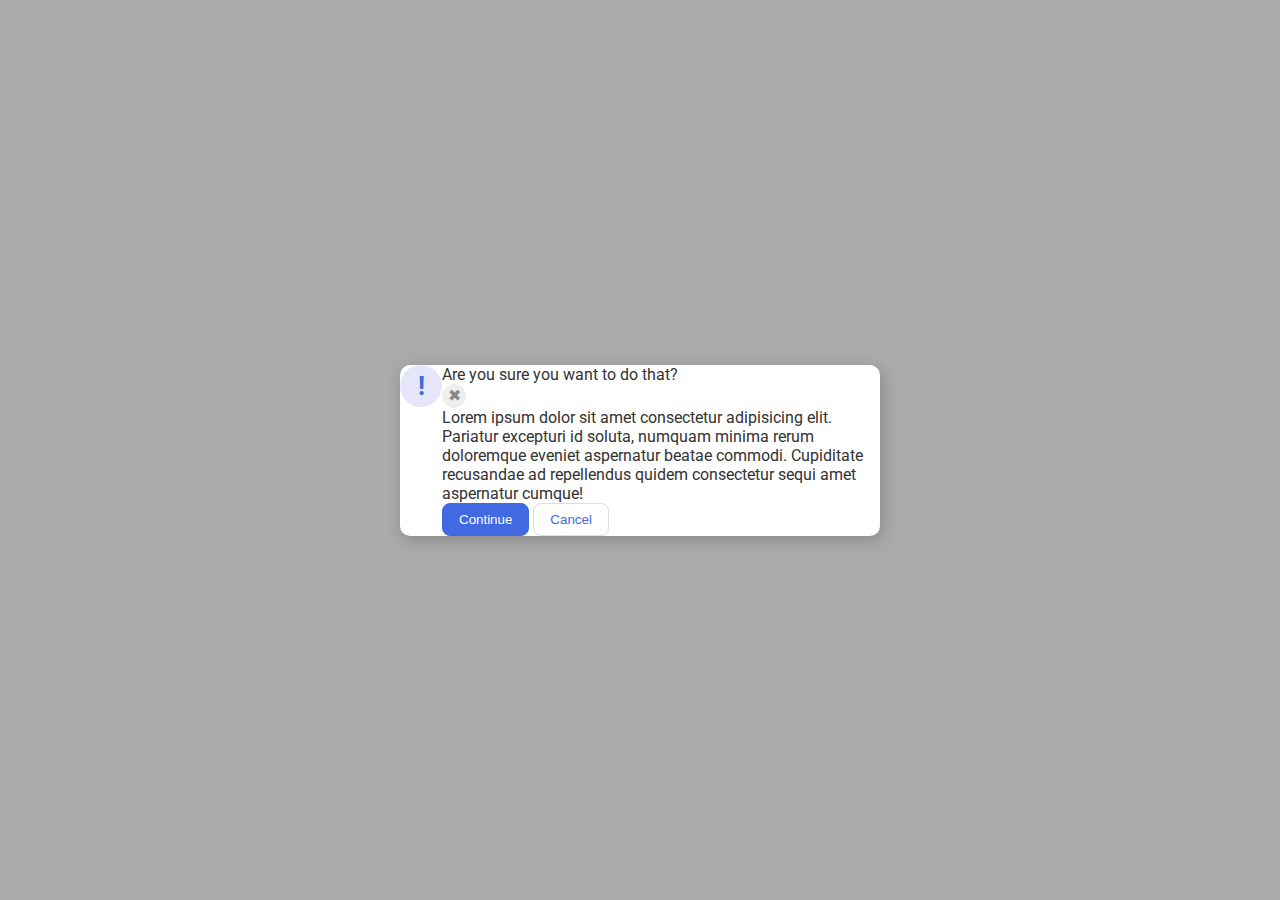
==== flex/05-flex-modal/index.html @ 2a04dccc "Structure the html-file" ====
<!DOCTYPE html>
<html lang="en">
  <head>
    <meta charset="UTF-8">
    <meta http-equiv="X-UA-Compatible" content="IE=edge">
    <meta name="viewport" content="width=device-width, initial-scale=1.0">
    <link rel="stylesheet" href="style.css">
    <title>Modal</title>
  </head>
  <body>
    <div class="modal">

      <div class="left">
        <div class="icon">!</div>
      </div>

      <div class="right">
        <div class="headerContainer">
          <div class="header">Are you sure you want to do that?</div>
          <button class="close-button">✖</button>
        </div>
        
       
        <div class="textContainer">
          <div class="text">Lorem ipsum dolor sit amet consectetur adipisicing elit. Pariatur excepturi id soluta, numquam minima rerum doloremque eveniet aspernatur beatae commodi. Cupiditate recusandae ad repellendus quidem consectetur sequi amet aspernatur cumque!</div>
        </div>
    
  
        <div class="buttonContainer">
      </div>

      
      
        <button class="continue">Continue</button>
        <button class="cancel">Cancel</button>
      </div>
    </div>
  </body>
</html>
---- flex/05-flex-modal/style.css ----
@import url('https://fonts.googleapis.com/css2?family=Roboto:wght@400;700&display=swap');

html, body {
  height: 100%;
}

body {
  font-family: Roboto, sans-serif;
  margin: 0;
  background: #aaa;
  color: #333;
  /* I'll give you this one for free lol */
  display: flex;
  align-items: center;
  justify-content: center;
}

.modal {
  background: white;
  width: 480px;
  border-radius: 10px;
  box-shadow: 2px 4px 16px rgba(0,0,0,.2);
  /*--------------
  My solution starts here
  */
  display: flex;
}

.icon {
  color: royalblue;
  font-size: 26px;
  font-weight: 700;
  background: lavender;
  width: 42px;
  height: 42px;
  border-radius: 50%;
  display: flex;
  align-items: center;
  justify-content: center;
}

.close-button {
  background: #eee;
  border-radius: 50%;
  color: #888;
  font-weight: 400;
  font-size: 16px;
  height: 24px;
  width: 24px;
  display: flex;
  align-items: center;
  justify-content: center;
  border: 1px solid #eee;
  padding: 0;
}

button {
  cursor: pointer;
  padding: 8px 16px;
  border-radius: 8px;
}

button.continue {
  background: royalblue;
  border: 1px solid royalblue;
  color: white;
}

button.cancel {
  background: white;
  border: 1px solid #ddd;
  color: royalblue;
}
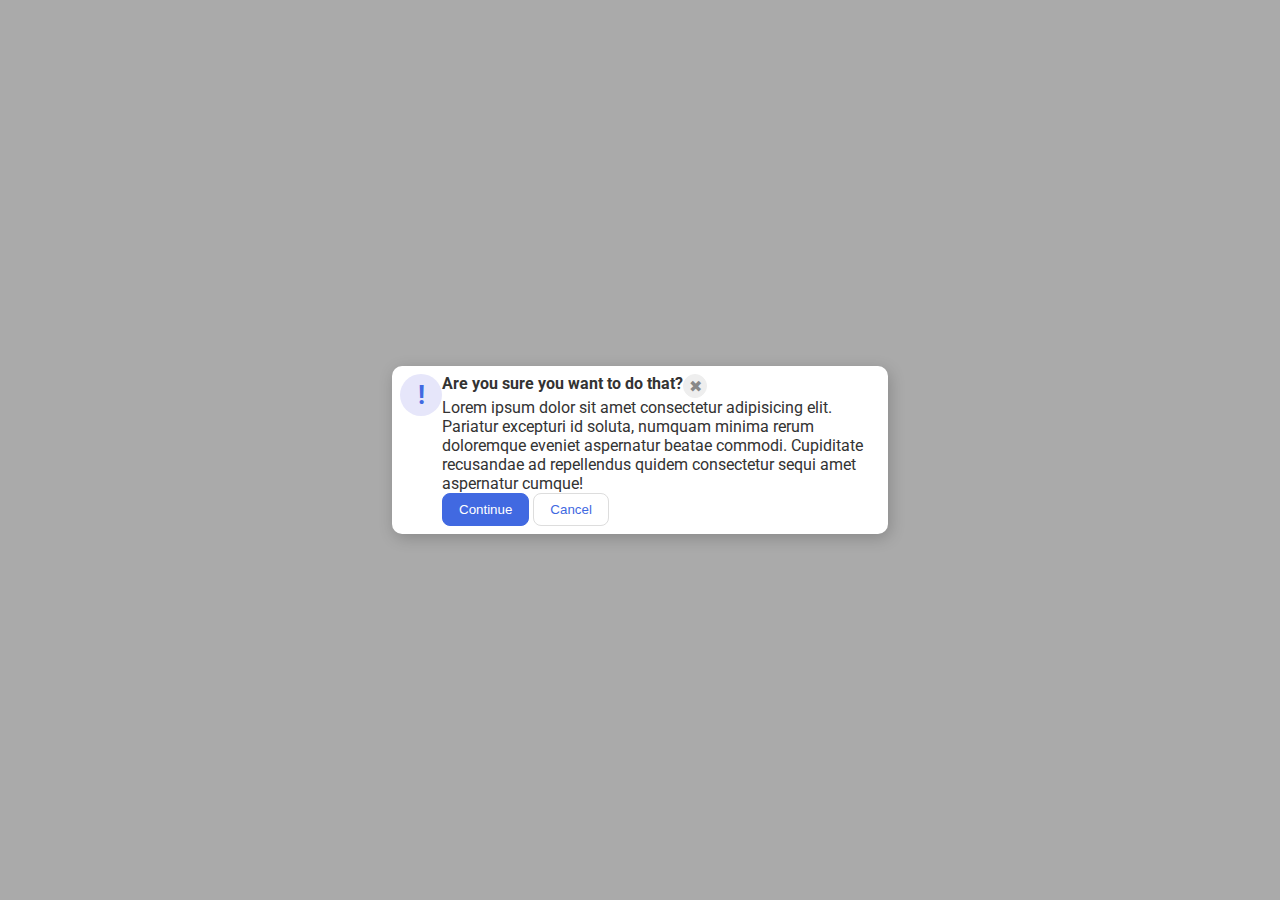
==== commit 028be89f: "Polish the page" ====
--- a/flex/05-flex-modal/index.html
+++ b/flex/05-flex-modal/index.html
@@ -15,9 +15,11 @@
       </div>
 
       <div class="right">
+
         <div class="headerContainer">
           <div class="header">Are you sure you want to do that?</div>
           <button class="close-button">✖</button>
+          
         </div>
         
        
--- a/flex/05-flex-modal/style.css
+++ b/flex/05-flex-modal/style.css
@@ -24,6 +24,7 @@
   My solution starts here
   */
   display: flex;
+  padding: 8px;
 }
 
 .icon {
@@ -70,4 +71,11 @@
   background: white;
   border: 1px solid #ddd;
   color: royalblue;
+}
+
+
+/* My solution */
+.headerContainer{
+  display: flex;
+  font-weight: bold;
 }